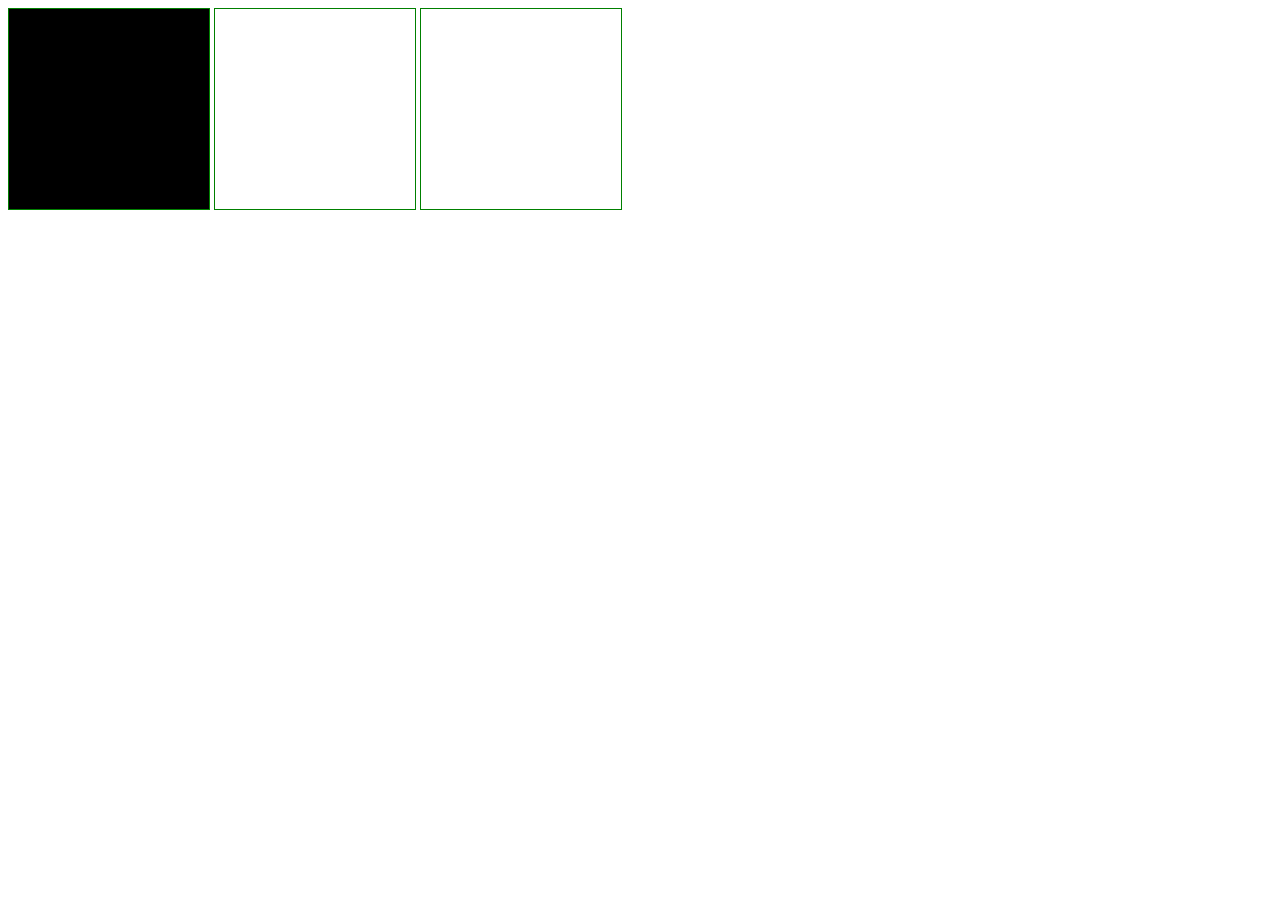
==== index.html @ 637ee999 "Initial commit" ====
<!DOCTYPE html>
<html lang="en">
	
	
<head>
	
	<meta charset="UTF-8">
	<meta name="viewport" content="width=device-width, initial-scale=1.0">
	<meta http-equiv="X-UA-Compatible" content="ie=edge">
	
	<title>Responsive Squares</title>
	
	<link rel="stylesheet" href="main.css" type="text/css" />
	
</head>


<body>

<div class="container">
	<div class="box mobile"></div>
	<div class="box tablet"></div>
	<div class="box desktop"></div>
</div>	
</body>
</html>
---- main.css ----
.box{
    width: 200px;
    height: 200px;
    border: 1px solid green;
    display: inline-block;
}

/* Media Queries*/

@media (max-width: 767px) {
    .mobile{background-color: blue;}
}

@media (min-width=768) and (max-width: 991px) {
    .mobile{background-color: darkgreen;}
}

@media (min-width: 992px) and (max-width: 1800px) {
    .mobile{background-color: black}
}
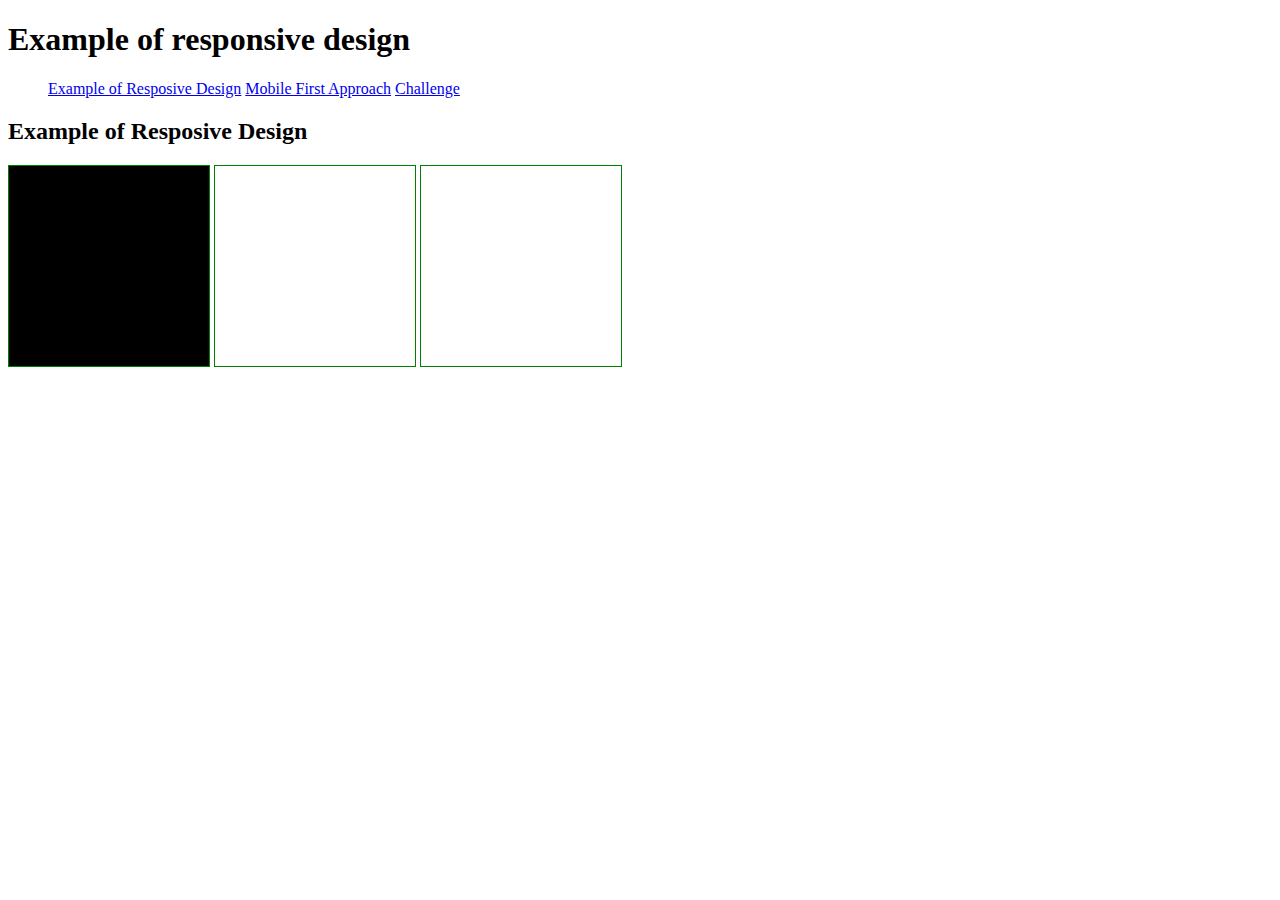
==== commit 889bc32c: "Add Design Mobile 1st and challenge DM1st" ====
--- a/index.html
+++ b/index.html
@@ -10,12 +10,22 @@
 	
 	<title>Responsive Squares</title>
 	
-	<link rel="stylesheet" href="main.css" type="text/css" />
+	<link rel="stylesheet" href="main1.css" type="text/css" />
 	
 </head>
 
 
 <body>
+	
+    	<h1>Example of responsive design</h1>
+	
+	<ul>
+		<a href="index.html"> Example of Resposive Design</a>
+    	<a href="index2.html"> Mobile First Approach</a>
+    	<a href="index3.html">Challenge</a>
+	</ul>
+	
+	<h2>Example of Resposive Design</h2>
 
 <div class="container">
 	<div class="box mobile"></div>
--- a/main1.css
+++ b/main1.css
@@ -0,0 +1,20 @@
+.box{
+    width: 200px;
+    height: 200px;
+    border: 1px solid green;
+    display: inline-block;
+}
+
+/* Media Queries*/
+
+@media (max-width: 767px) {
+    .mobile{background-color: blue;}
+}
+
+@media (min-width=768) and (max-width: 991px) {
+    .mobile{background-color: darkgreen;}
+}
+
+@media (min-width: 992px) and (max-width: 1800px) {
+    .mobile{background-color: black}
+}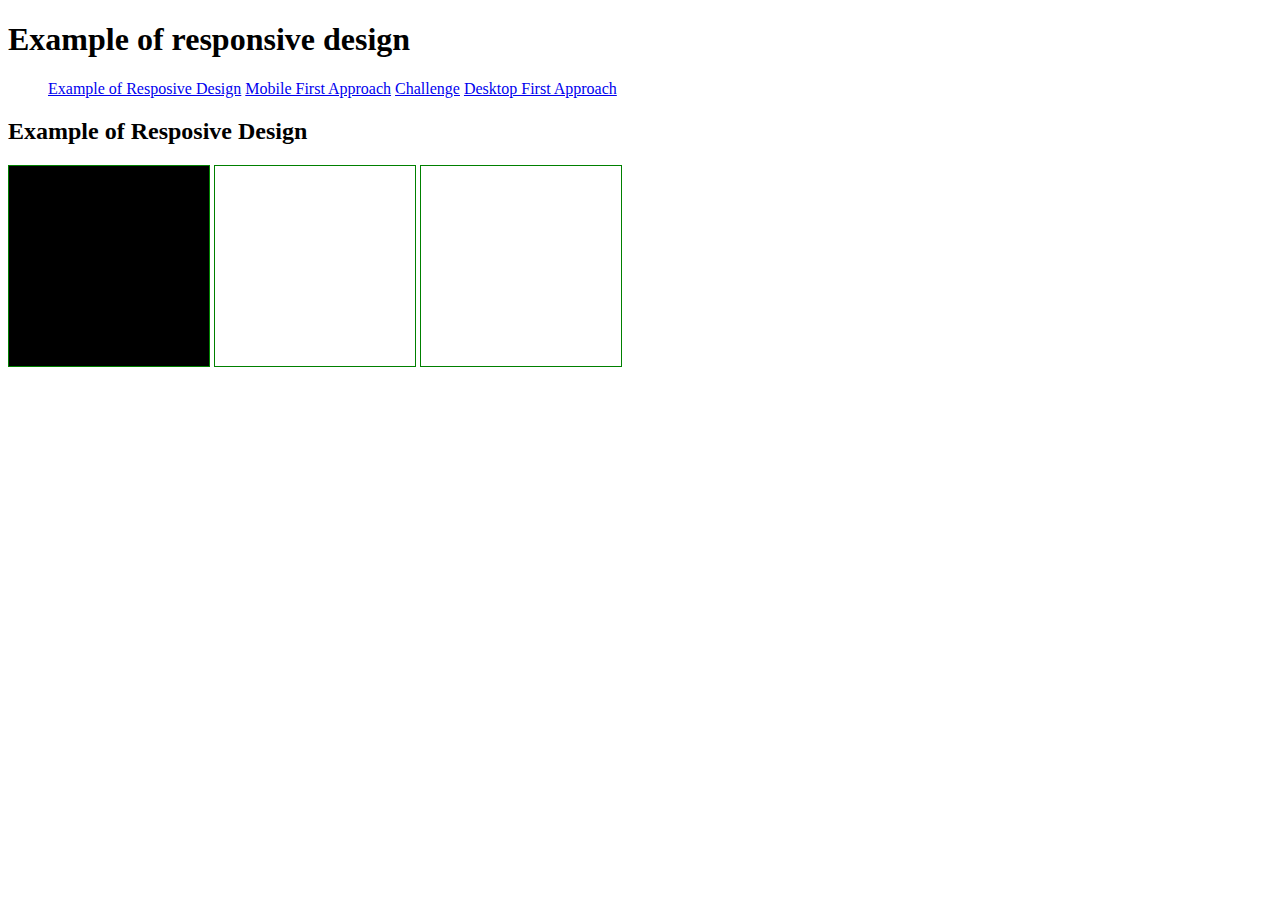
==== commit 3ef2bfe8: "Add desktop first approach" ====
--- a/index.html
+++ b/index.html
@@ -23,6 +23,7 @@
 		<a href="index.html"> Example of Resposive Design</a>
     	<a href="index2.html"> Mobile First Approach</a>
     	<a href="index3.html">Challenge</a>
+    	<a href="index4.html">Desktop First Approach</a>
 	</ul>
 	
 	<h2>Example of Resposive Design</h2>
